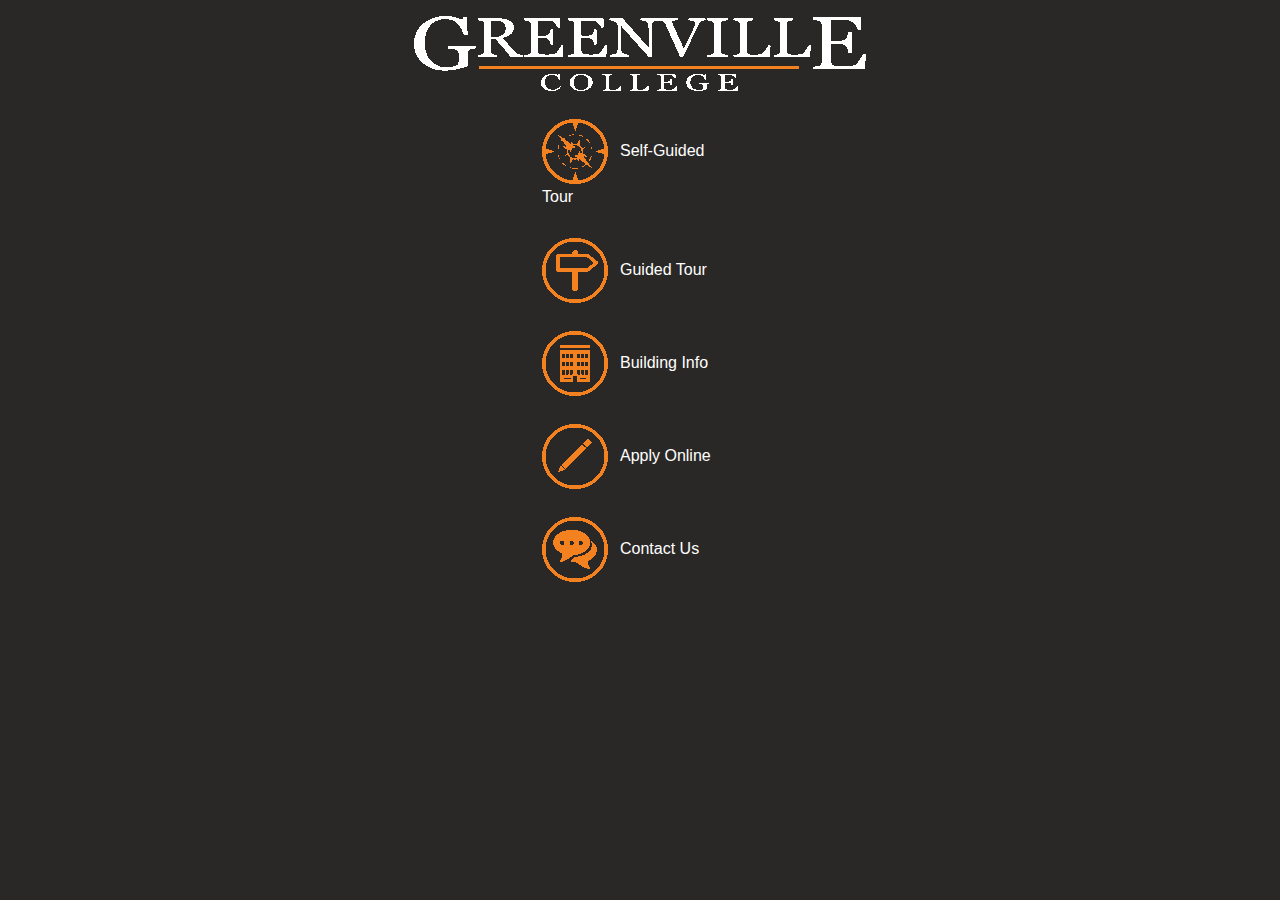
==== www/home.html @ 8146415a "Inital Load" ====
<!doctype html>
<html class="no-js" lang="en">
  <head>
    <meta charset="utf-8" />
    <meta name="viewport" content="width=device-width, initial-scale=1.0" />
    <title>GC Tour | Home</title>
    <link rel="stylesheet" href="css/style.css" />
    <link rel="stylesheet" href="css/foundation.css" />
    <script src="js/vendor/modernizr.js"></script>
  </head>
  <body class="gcapp">
    <div class="row">
      <div class="small-12 small-centered text-center columns">
        <img id="logo" src="img/GClogo.png" />

        <div class="row">
          <div class="small-3 small-centered text-left columns">
            <div class="callout panel">
              <p><img class="main_nav" src="img/Compass.png" />Self-Guided Tour</p>
            </div>
          </div>
        </div>
        <div class="row">
          <div class="small-3 small-centered text-left columns">
            <div class="callout panel">
              <p><img class="main_nav" src="img/Sign.png" />Guided Tour</p>
            </div>
          </div>
        </div>
        <div class="row">
          <div class="small-3 small-centered text-left columns">
            <div class="callout panel">
              <p><img class="main_nav" src="img/Building.png" />Building Info</p>
            </div>
          </div>
        </div>
        <div class="row">
          <div class="small-3 small-centered text-left columns">
            <div class="callout panel">
              <p><img class="main_nav" src="img/Pencil.png" />Apply Online</p>
            </div>
          </div>
        </div>
        <div class="row">
          <div class="small-3 small-centered text-left columns">
            <div class="callout panel">
              <p><img class="main_nav" src="img/Chat.png" />Contact Us</p>
            </div>
          </div>
        </div>
    <script src="js/vendor/jquery.js"></script>
    <script src="js/foundation.min.js"></script>
    <script>
      $(document).foundation();
    </script>
  </body>
</html>
---- www/css/style.css ----
.gcapp {
background-color: #2a2826;
}
.main_nav {
padding-right: .75rem;
}
#logo{
padding: 1rem 0;
}
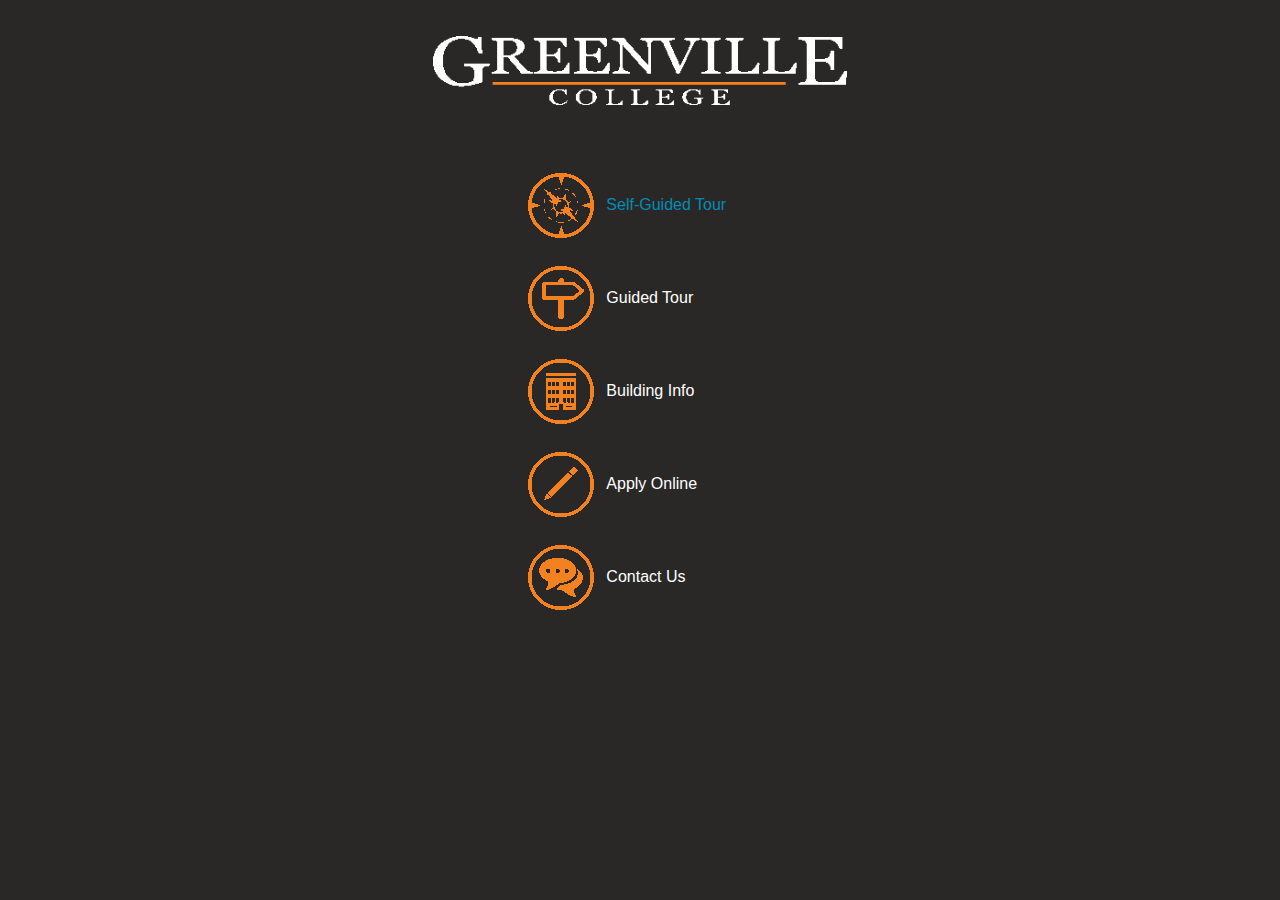
==== commit 9887fef7: "Styling changes" ====
--- a/www/home.html
+++ b/www/home.html
@@ -11,38 +11,41 @@
   <body class="gcapp">
     <div class="row">
       <div class="small-12 small-centered text-center columns">
-        <img id="logo" src="img/GClogo.png" />
-
+       <div class="large-6 small-centered text-left columns">
+        <div class="panel">
+			<img id="logo" src="img/GClogo.png" />
+		</div>
+		</div>
         <div class="row">
-          <div class="small-3 small-centered text-left columns">
+          <div class="large-4 small-centered text-left columns">
             <div class="callout panel">
-              <p><img class="main_nav" src="img/Compass.png" />Self-Guided Tour</p>
+              <p><img class="main_nav" src="img/Compass.png" /><a href="index.html">Self-Guided Tour</a></p>
             </div>
           </div>
         </div>
         <div class="row">
-          <div class="small-3 small-centered text-left columns">
+          <div class="large-4 small-centered text-left columns">
             <div class="callout panel">
               <p><img class="main_nav" src="img/Sign.png" />Guided Tour</p>
             </div>
           </div>
         </div>
         <div class="row">
-          <div class="small-3 small-centered text-left columns">
+          <div class="large-4 small-centered text-left columns">
             <div class="callout panel">
               <p><img class="main_nav" src="img/Building.png" />Building Info</p>
             </div>
           </div>
         </div>
         <div class="row">
-          <div class="small-3 small-centered text-left columns">
+          <div class="large-4 small-centered text-left columns">
             <div class="callout panel">
               <p><img class="main_nav" src="img/Pencil.png" />Apply Online</p>
             </div>
           </div>
         </div>
         <div class="row">
-          <div class="small-3 small-centered text-left columns">
+          <div class="large-4 small-centered text-left columns">
             <div class="callout panel">
               <p><img class="main_nav" src="img/Chat.png" />Contact Us</p>
             </div>
